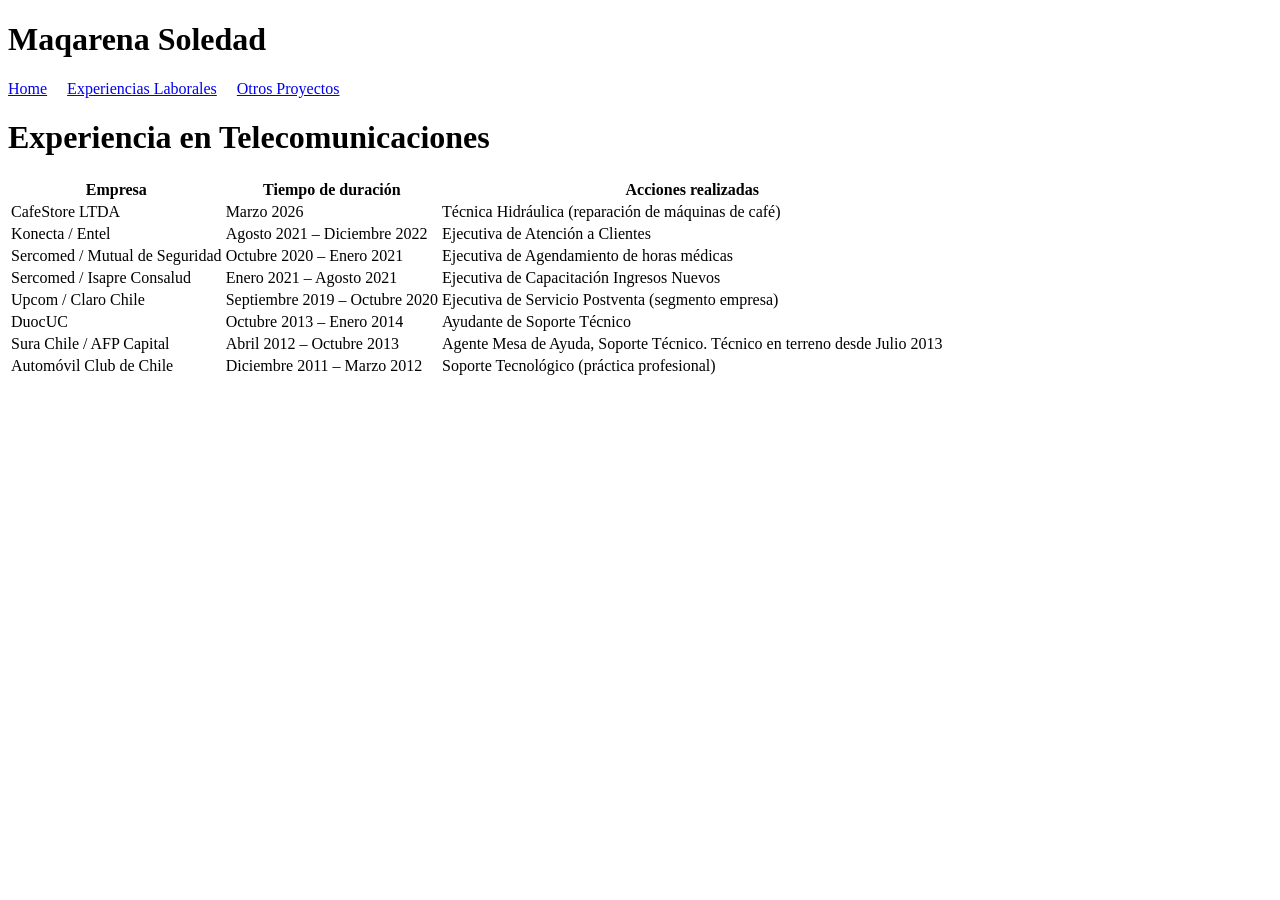
==== experienciaenrubro.html @ 94278aeb "Add files via upload" ====
<!DOCTYPE html>
<html lang="es">
<head>
  <meta charset="UTF-8">
  <title>Experiencia Laboral - Telecomunicaciones</title>
  
</head>
<body>


  <header>
  <h1>Maqarena Soledad</h1>
  <nav>
    <ul style="list-style:none; margin:0; padding:0; display:flex; gap:20px;">
      <li><a href="./index.html">Home</a></li>
      <li><a href="./experienciaenrubro.html">Experiencias Laborales</a></li>
      <li><a href="./otrosproyectos.html">Otros Proyectos</a></li>
    </ul>
  </nav>

  <h1>Experiencia en Telecomunicaciones</h1>

  <table>
    <tr>
      <th>Empresa</th>
      <th>Tiempo de duración</th>
      <th>Acciones realizadas</th>
    </tr>
    <tr>
      <td>CafeStore LTDA</td>
      <td>Marzo 2026</td>
      <td>Técnica Hidráulica (reparación de máquinas de café)</td>
    </tr>
    <tr>
      <td>Konecta / Entel</td>
      <td>Agosto 2021 – Diciembre 2022</td>
      <td>Ejecutiva de Atención a Clientes</td>
    </tr>
    <tr>
      <td>Sercomed / Mutual de Seguridad</td>
      <td>Octubre 2020 – Enero 2021</td>
      <td>Ejecutiva de Agendamiento de horas médicas</td>
    </tr>
    <tr>
      <td>Sercomed / Isapre Consalud</td>
      <td>Enero 2021 – Agosto 2021</td>
      <td>Ejecutiva de Capacitación Ingresos Nuevos</td>
    </tr>
    <tr>
      <td>Upcom / Claro Chile</td>
      <td>Septiembre 2019 – Octubre 2020</td>
      <td>Ejecutiva de Servicio Postventa (segmento empresa)</td>
    </tr>
    <tr>
      <td>DuocUC</td>
      <td>Octubre 2013 – Enero 2014</td>
      <td>Ayudante de Soporte Técnico</td>
    </tr>
    <tr>
      <td>Sura Chile / AFP Capital</td>
      <td>Abril 2012 – Octubre 2013</td>
      <td>Agente Mesa de Ayuda, Soporte Técnico. Técnico en terreno desde Julio 2013</td>
    </tr>
    <tr>
      <td>Automóvil Club de Chile</td>
      <td>Diciembre 2011 – Marzo 2012</td>
      <td>Soporte Tecnológico (práctica profesional)</td>
    </tr>
  </table>
</body>
</html>
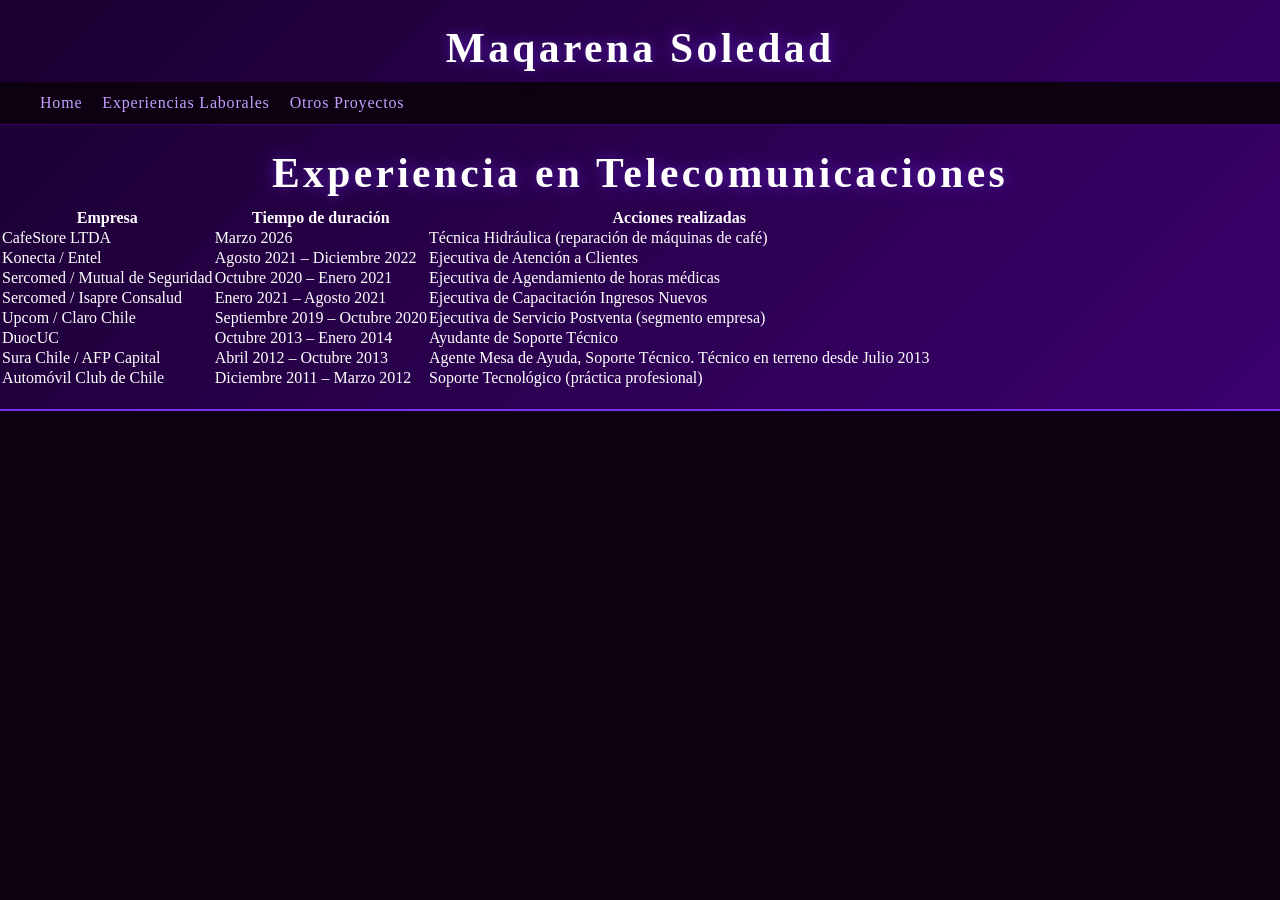
==== commit 9efc8c5a: "Update experienciaenrubro.html" ====
--- a/experienciaenrubro.html
+++ b/experienciaenrubro.html
@@ -1,71 +1,71 @@
-<!DOCTYPE html>
-<html lang="es">
-<head>
-  <meta charset="UTF-8">
-  <title>Experiencia Laboral - Telecomunicaciones</title>
-  
-</head>
-<body>
-
-
-  <header>
-  <h1>Maqarena Soledad</h1>
-  <nav>
-    <ul style="list-style:none; margin:0; padding:0; display:flex; gap:20px;">
-      <li><a href="./index.html">Home</a></li>
-      <li><a href="./experienciaenrubro.html">Experiencias Laborales</a></li>
-      <li><a href="./otrosproyectos.html">Otros Proyectos</a></li>
-    </ul>
-  </nav>
-
-  <h1>Experiencia en Telecomunicaciones</h1>
-
-  <table>
-    <tr>
-      <th>Empresa</th>
-      <th>Tiempo de duración</th>
-      <th>Acciones realizadas</th>
-    </tr>
-    <tr>
-      <td>CafeStore LTDA</td>
-      <td>Marzo 2026</td>
-      <td>Técnica Hidráulica (reparación de máquinas de café)</td>
-    </tr>
-    <tr>
-      <td>Konecta / Entel</td>
-      <td>Agosto 2021 – Diciembre 2022</td>
-      <td>Ejecutiva de Atención a Clientes</td>
-    </tr>
-    <tr>
-      <td>Sercomed / Mutual de Seguridad</td>
-      <td>Octubre 2020 – Enero 2021</td>
-      <td>Ejecutiva de Agendamiento de horas médicas</td>
-    </tr>
-    <tr>
-      <td>Sercomed / Isapre Consalud</td>
-      <td>Enero 2021 – Agosto 2021</td>
-      <td>Ejecutiva de Capacitación Ingresos Nuevos</td>
-    </tr>
-    <tr>
-      <td>Upcom / Claro Chile</td>
-      <td>Septiembre 2019 – Octubre 2020</td>
-      <td>Ejecutiva de Servicio Postventa (segmento empresa)</td>
-    </tr>
-    <tr>
-      <td>DuocUC</td>
-      <td>Octubre 2013 – Enero 2014</td>
-      <td>Ayudante de Soporte Técnico</td>
-    </tr>
-    <tr>
-      <td>Sura Chile / AFP Capital</td>
-      <td>Abril 2012 – Octubre 2013</td>
-      <td>Agente Mesa de Ayuda, Soporte Técnico. Técnico en terreno desde Julio 2013</td>
-    </tr>
-    <tr>
-      <td>Automóvil Club de Chile</td>
-      <td>Diciembre 2011 – Marzo 2012</td>
-      <td>Soporte Tecnológico (práctica profesional)</td>
-    </tr>
-  </table>
-</body>
-</html>
+<!DOCTYPE html>
+<html lang="es">
+<head>
+  <meta charset="UTF-8">
+  <title>Experiencia Laboral - Telecomunicaciones</title>
+  <link rel="stylesheet" href="./estilos.css" type="text/css">
+</head>
+<body>
+
+
+  <header>
+  <h1>Maqarena Soledad</h1>
+  <nav>
+    <ul style="list-style:none; margin:0; padding:0; display:flex; gap:20px;">
+      <li><a href="./index.html">Home</a></li>
+      <li><a href="./experienciaenrubro.html">Experiencias Laborales</a></li>
+      <li><a href="./otrosproyectos.html">Otros Proyectos</a></li>
+    </ul>
+  </nav>
+
+  <h1>Experiencia en Telecomunicaciones</h1>
+
+  <table>
+    <tr>
+      <th>Empresa</th>
+      <th>Tiempo de duración</th>
+      <th>Acciones realizadas</th>
+    </tr>
+    <tr>
+      <td>CafeStore LTDA</td>
+      <td>Marzo 2026</td>
+      <td>Técnica Hidráulica (reparación de máquinas de café)</td>
+    </tr>
+    <tr>
+      <td>Konecta / Entel</td>
+      <td>Agosto 2021 – Diciembre 2022</td>
+      <td>Ejecutiva de Atención a Clientes</td>
+    </tr>
+    <tr>
+      <td>Sercomed / Mutual de Seguridad</td>
+      <td>Octubre 2020 – Enero 2021</td>
+      <td>Ejecutiva de Agendamiento de horas médicas</td>
+    </tr>
+    <tr>
+      <td>Sercomed / Isapre Consalud</td>
+      <td>Enero 2021 – Agosto 2021</td>
+      <td>Ejecutiva de Capacitación Ingresos Nuevos</td>
+    </tr>
+    <tr>
+      <td>Upcom / Claro Chile</td>
+      <td>Septiembre 2019 – Octubre 2020</td>
+      <td>Ejecutiva de Servicio Postventa (segmento empresa)</td>
+    </tr>
+    <tr>
+      <td>DuocUC</td>
+      <td>Octubre 2013 – Enero 2014</td>
+      <td>Ayudante de Soporte Técnico</td>
+    </tr>
+    <tr>
+      <td>Sura Chile / AFP Capital</td>
+      <td>Abril 2012 – Octubre 2013</td>
+      <td>Agente Mesa de Ayuda, Soporte Técnico. Técnico en terreno desde Julio 2013</td>
+    </tr>
+    <tr>
+      <td>Automóvil Club de Chile</td>
+      <td>Diciembre 2011 – Marzo 2012</td>
+      <td>Soporte Tecnológico (práctica profesional)</td>
+    </tr>
+  </table>
+</body>
+</html>
--- a/estilos.css
+++ b/estilos.css
@@ -0,0 +1,284 @@
+/* =============================================
+   PALETA DE COLORES
+   #0d0010  negro profundo (fondo principal)
+   #1a0030  morado oscuro (fondo nav/footer)
+   #3b006e  morado base
+   #7b2fff  morado vibrante (acentos)
+   #c49fff  morado claro (texto secundario)
+   #ffffff  blanco (texto principal)
+   ============================================= */
+ 
+@import url('https://fonts.googleapis.com/css2?family=Inknut+Antiqua:wght@400;600;800&display=swap');
+ 
+/* Si Ink Free no está disponible via Google Fonts, se usa como nombre local
+   y se cae a Inknut Antiqua como sustituto cercano */
+* {
+  margin: 0;
+  padding: 0;
+  box-sizing: border-box;
+}
+ 
+body {
+  background-color: #0d0010;
+  color: #ffffff;
+  font-family: 'Ink Free', 'Inknut Antiqua', 'Palatino Linotype', serif;
+  min-height: 100vh;
+  display: flex;
+  flex-direction: column;
+}
+ 
+/* ---- HEADER & NAV ---- */
+header {
+  background: linear-gradient(135deg, #1a0030 0%, #3b006e 100%);
+  border-bottom: 2px solid #7b2fff;
+  padding: 0 0 20px 0;
+}
+ 
+nav {
+  background-color: #0d0010;
+  padding: 12px 40px;
+  border-bottom: 1px solid #3b006e;
+}
+ 
+nav ul {
+  list-style: none;
+  display: flex;
+  gap: 30px;
+}
+ 
+nav ul li a {
+  color: #c49fff;
+  text-decoration: none;
+  font-size: 1rem;
+  letter-spacing: 0.05em;
+  transition: color 0.25s;
+}
+ 
+nav ul li a:hover {
+  color: #7b2fff;
+  text-shadow: 0 0 8px #7b2fff88;
+}
+ 
+header h1 {
+  text-align: center;
+  font-size: 2.6rem;
+  font-weight: 800;
+  color: #ffffff;
+  padding: 24px 20px 10px;
+  text-shadow: 0 0 16px #7b2fff99;
+  letter-spacing: 0.08em;
+}
+ 
+/* ---- MAIN ---- */
+main {
+  flex: 1;
+  padding: 40px 5%;
+  display: flex;
+  flex-direction: column;
+  gap: 40px;
+}
+ 
+/* ---- HERO: tabla carrusel + sobre mí ---- */
+.hero-section {
+  background: #1a0030;
+  border: 1px solid #3b006e;
+  border-radius: 8px;
+  padding: 30px;
+}
+ 
+.hero-table {
+  display: flex;
+  align-items: flex-start;
+  gap: 40px;
+}
+ 
+/* --- Columna izquierda (carrusel) --- */
+.hero-left {
+  flex: 0 0 auto;
+}
+ 
+/* ---- CARRUSEL ---- */
+.carousel {
+  position: relative;
+  width: 378px;   /* ~10 cm a 96dpi */
+  height: 378px;
+  overflow: hidden;
+  border: 3px solid #000000;
+  border-radius: 4px;
+  background: #0d0010;
+  box-shadow: 0 0 20px #7b2fff44;
+}
+ 
+.slides {
+  display: flex;
+  transition: transform 0.5s ease;
+  height: 100%;
+}
+ 
+.slide {
+  min-width: 378px;
+  height: 378px;
+  overflow: hidden;
+  display: flex;
+  align-items: center;
+  justify-content: center;
+}
+ 
+.slide img {
+  width: 378px;
+  height: 378px;
+  object-fit: cover;
+  display: block;
+}
+ 
+.btn-prev,
+.btn-next {
+  position: absolute;
+  top: 50%;
+  transform: translateY(-50%);
+  background: #3b006ecc;
+  color: #ffffff;
+  border: 1px solid #7b2fff;
+  font-size: 2rem;
+  width: 36px;
+  height: 48px;
+  cursor: pointer;
+  z-index: 10;
+  border-radius: 3px;
+  transition: background 0.2s;
+  line-height: 1;
+}
+ 
+.btn-prev { left: 6px; }
+.btn-next { right: 6px; }
+ 
+.btn-prev:hover,
+.btn-next:hover {
+  background: #7b2fff;
+}
+ 
+/* --- Columna derecha (sobre mí) --- */
+.hero-right {
+  flex: 1;
+  padding-top: 10px;
+}
+ 
+.hero-right h2 {
+  font-size: 1.8rem;
+  color: #7b2fff;
+  margin-bottom: 18px;
+  border-bottom: 1px solid #3b006e;
+  padding-bottom: 8px;
+  text-shadow: 0 0 10px #7b2fff66;
+}
+ 
+.hero-right p {
+  font-size: 1.1rem;
+  color: #c49fff;
+  margin-bottom: 14px;
+  line-height: 1.7;
+}
+ 
+.school {
+  color: #ffffff;
+  font-weight: 600;
+}
+ 
+/* ---- SECCIONES DE TARJETAS ---- */
+.card-section {
+  background: #1a0030;
+  border: 1px solid #3b006e;
+  border-radius: 8px;
+  padding: 28px 32px;
+}
+ 
+.card-section h2 {
+  font-size: 1.5rem;
+  color: #7b2fff;
+  margin-bottom: 16px;
+  text-shadow: 0 0 8px #7b2fff55;
+}
+ 
+.card-section ul {
+  list-style: none;
+  display: flex;
+  flex-direction: column;
+  gap: 10px;
+}
+ 
+.card-section ul li a {
+  color: #c49fff;
+  text-decoration: none;
+  font-size: 1rem;
+  transition: color 0.2s;
+}
+ 
+.card-section ul li a:hover {
+  color: #7b2fff;
+}
+ 
+.card-section ul li::before {
+  content: '◆ ';
+  color: #3b006e;
+  font-size: 0.7rem;
+}
+ 
+.card-section p {
+  color: #c49fff;
+  margin-bottom: 16px;
+  line-height: 1.6;
+}
+ 
+/* ---- BOTÓN LINK ---- */
+.btn-link {
+  display: inline-block;
+  background: #3b006e;
+  color: #ffffff;
+  text-decoration: none;
+  padding: 10px 24px;
+  border-radius: 4px;
+  border: 1px solid #7b2fff;
+  font-family: inherit;
+  font-size: 0.95rem;
+  transition: background 0.25s, box-shadow 0.25s;
+}
+ 
+.btn-link:hover {
+  background: #7b2fff;
+  box-shadow: 0 0 12px #7b2fff88;
+}
+ 
+/* ---- FOOTER ---- */
+footer {
+  background: #1a0030;
+  border-top: 2px solid #3b006e;
+  text-align: center;
+  padding: 18px;
+  color: #c49fff;
+  font-size: 0.85rem;
+  letter-spacing: 0.04em;
+}
+ 
+/* ---- RESPONSIVE ---- */
+@media (max-width: 820px) {
+  .hero-table {
+    flex-direction: column;
+    align-items: center;
+  }
+ 
+  .carousel,
+  .slide,
+  .slide img {
+    width: 300px;
+    height: 300px;
+  }
+ 
+  .slides .slide {
+    min-width: 300px;
+  }
+ 
+  header h1 {
+    font-size: 1.8rem;
+  }
+}
+ 
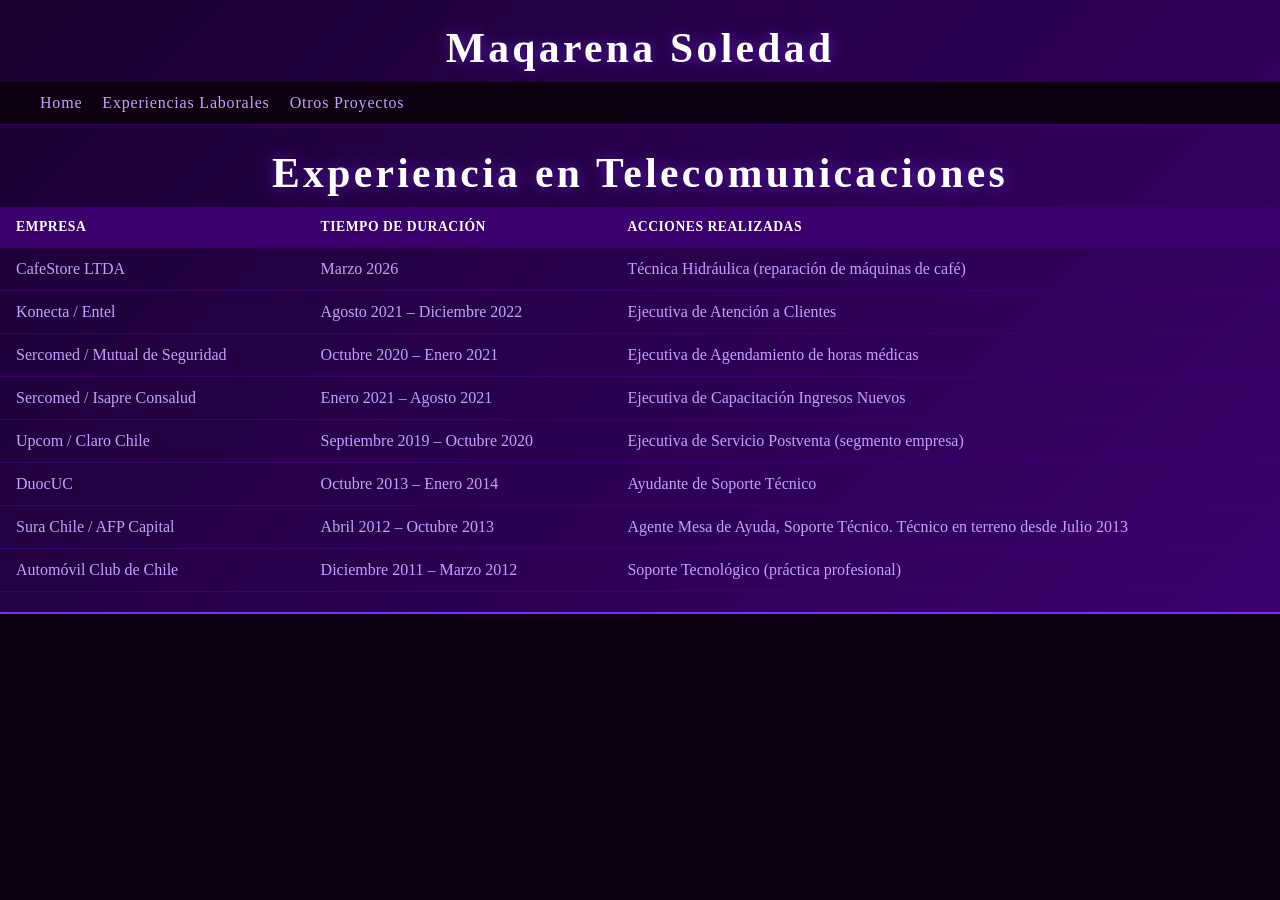
==== commit 98bb551b: "Fix link to Experiencias Laborales in navigation" ====
--- a/experienciaenrubro.html
+++ b/experienciaenrubro.html
@@ -68,4 +68,6 @@
     </tr>
   </table>
 </body>
+
+  <script src="./javascript.js"></script>
 </html>
--- a/estilos.css
+++ b/estilos.css
@@ -1,284 +1,443 @@
-/* =============================================
-   PALETA DE COLORES
-   #0d0010  negro profundo (fondo principal)
-   #1a0030  morado oscuro (fondo nav/footer)
-   #3b006e  morado base
-   #7b2fff  morado vibrante (acentos)
-   #c49fff  morado claro (texto secundario)
-   #ffffff  blanco (texto principal)
-   ============================================= */
- 
-@import url('https://fonts.googleapis.com/css2?family=Inknut+Antiqua:wght@400;600;800&display=swap');
- 
-/* Si Ink Free no está disponible via Google Fonts, se usa como nombre local
-   y se cae a Inknut Antiqua como sustituto cercano */
-* {
-  margin: 0;
-  padding: 0;
-  box-sizing: border-box;
-}
- 
-body {
-  background-color: #0d0010;
-  color: #ffffff;
-  font-family: 'Ink Free', 'Inknut Antiqua', 'Palatino Linotype', serif;
-  min-height: 100vh;
-  display: flex;
-  flex-direction: column;
-}
- 
-/* ---- HEADER & NAV ---- */
-header {
-  background: linear-gradient(135deg, #1a0030 0%, #3b006e 100%);
-  border-bottom: 2px solid #7b2fff;
-  padding: 0 0 20px 0;
-}
- 
-nav {
-  background-color: #0d0010;
-  padding: 12px 40px;
-  border-bottom: 1px solid #3b006e;
-}
- 
-nav ul {
-  list-style: none;
-  display: flex;
-  gap: 30px;
-}
- 
-nav ul li a {
-  color: #c49fff;
-  text-decoration: none;
-  font-size: 1rem;
-  letter-spacing: 0.05em;
-  transition: color 0.25s;
-}
- 
-nav ul li a:hover {
-  color: #7b2fff;
-  text-shadow: 0 0 8px #7b2fff88;
-}
- 
-header h1 {
-  text-align: center;
-  font-size: 2.6rem;
-  font-weight: 800;
-  color: #ffffff;
-  padding: 24px 20px 10px;
-  text-shadow: 0 0 16px #7b2fff99;
-  letter-spacing: 0.08em;
-}
- 
-/* ---- MAIN ---- */
-main {
-  flex: 1;
-  padding: 40px 5%;
-  display: flex;
-  flex-direction: column;
-  gap: 40px;
-}
- 
-/* ---- HERO: tabla carrusel + sobre mí ---- */
-.hero-section {
-  background: #1a0030;
-  border: 1px solid #3b006e;
-  border-radius: 8px;
-  padding: 30px;
-}
- 
-.hero-table {
-  display: flex;
-  align-items: flex-start;
-  gap: 40px;
-}
- 
-/* --- Columna izquierda (carrusel) --- */
-.hero-left {
-  flex: 0 0 auto;
-}
- 
-/* ---- CARRUSEL ---- */
-.carousel {
-  position: relative;
-  width: 378px;   /* ~10 cm a 96dpi */
-  height: 378px;
-  overflow: hidden;
-  border: 3px solid #000000;
-  border-radius: 4px;
-  background: #0d0010;
-  box-shadow: 0 0 20px #7b2fff44;
-}
- 
-.slides {
-  display: flex;
-  transition: transform 0.5s ease;
-  height: 100%;
-}
- 
-.slide {
-  min-width: 378px;
-  height: 378px;
-  overflow: hidden;
-  display: flex;
-  align-items: center;
-  justify-content: center;
-}
- 
-.slide img {
-  width: 378px;
-  height: 378px;
-  object-fit: cover;
-  display: block;
-}
- 
-.btn-prev,
-.btn-next {
-  position: absolute;
-  top: 50%;
-  transform: translateY(-50%);
-  background: #3b006ecc;
-  color: #ffffff;
-  border: 1px solid #7b2fff;
-  font-size: 2rem;
-  width: 36px;
-  height: 48px;
-  cursor: pointer;
-  z-index: 10;
-  border-radius: 3px;
-  transition: background 0.2s;
-  line-height: 1;
-}
- 
-.btn-prev { left: 6px; }
-.btn-next { right: 6px; }
- 
-.btn-prev:hover,
-.btn-next:hover {
-  background: #7b2fff;
-}
- 
-/* --- Columna derecha (sobre mí) --- */
-.hero-right {
-  flex: 1;
-  padding-top: 10px;
-}
- 
-.hero-right h2 {
-  font-size: 1.8rem;
-  color: #7b2fff;
-  margin-bottom: 18px;
-  border-bottom: 1px solid #3b006e;
-  padding-bottom: 8px;
-  text-shadow: 0 0 10px #7b2fff66;
-}
- 
-.hero-right p {
-  font-size: 1.1rem;
-  color: #c49fff;
-  margin-bottom: 14px;
-  line-height: 1.7;
-}
- 
-.school {
-  color: #ffffff;
-  font-weight: 600;
-}
- 
-/* ---- SECCIONES DE TARJETAS ---- */
-.card-section {
-  background: #1a0030;
-  border: 1px solid #3b006e;
-  border-radius: 8px;
-  padding: 28px 32px;
-}
- 
-.card-section h2 {
-  font-size: 1.5rem;
-  color: #7b2fff;
-  margin-bottom: 16px;
-  text-shadow: 0 0 8px #7b2fff55;
-}
- 
-.card-section ul {
-  list-style: none;
-  display: flex;
-  flex-direction: column;
-  gap: 10px;
-}
- 
-.card-section ul li a {
-  color: #c49fff;
-  text-decoration: none;
-  font-size: 1rem;
-  transition: color 0.2s;
-}
- 
-.card-section ul li a:hover {
-  color: #7b2fff;
-}
- 
-.card-section ul li::before {
-  content: '◆ ';
-  color: #3b006e;
-  font-size: 0.7rem;
-}
- 
-.card-section p {
-  color: #c49fff;
-  margin-bottom: 16px;
-  line-height: 1.6;
-}
- 
-/* ---- BOTÓN LINK ---- */
-.btn-link {
-  display: inline-block;
-  background: #3b006e;
-  color: #ffffff;
-  text-decoration: none;
-  padding: 10px 24px;
-  border-radius: 4px;
-  border: 1px solid #7b2fff;
-  font-family: inherit;
-  font-size: 0.95rem;
-  transition: background 0.25s, box-shadow 0.25s;
-}
- 
-.btn-link:hover {
-  background: #7b2fff;
-  box-shadow: 0 0 12px #7b2fff88;
-}
- 
-/* ---- FOOTER ---- */
-footer {
-  background: #1a0030;
-  border-top: 2px solid #3b006e;
-  text-align: center;
-  padding: 18px;
-  color: #c49fff;
-  font-size: 0.85rem;
-  letter-spacing: 0.04em;
-}
- 
-/* ---- RESPONSIVE ---- */
-@media (max-width: 820px) {
-  .hero-table {
-    flex-direction: column;
-    align-items: center;
-  }
- 
-  .carousel,
-  .slide,
-  .slide img {
-    width: 300px;
-    height: 300px;
-  }
- 
-  .slides .slide {
-    min-width: 300px;
-  }
- 
-  header h1 {
-    font-size: 1.8rem;
-  }
-}
- +/* =============================================
+   PALETA DE COLORES
+   #0d0010  negro profundo (fondo principal)
+   #1a0030  morado oscuro (fondo nav/footer)
+   #3b006e  morado base
+   #7b2fff  morado vibrante (acentos)
+   #c49fff  morado claro (texto secundario)
+   #ffffff  blanco (texto principal)
+   ============================================= */
+ 
+@import url('https://fonts.googleapis.com/css2?family=Inknut+Antiqua:wght@400;600;800&display=swap');
+ 
+/* Si Ink Free no está disponible via Google Fonts, se usa como nombre local
+   y se cae a Inknut Antiqua como sustituto cercano */
+* {
+  margin: 0;
+  padding: 0;
+  box-sizing: border-box;
+}
+ 
+body {
+  background-color: #0d0010;
+  color: #ffffff;
+  font-family: 'Ink Free', 'Inknut Antiqua', 'Palatino Linotype', serif;
+  min-height: 100vh;
+  display: flex;
+  flex-direction: column;
+}
+ 
+/* ---- HEADER & NAV ---- */
+header {
+  background: linear-gradient(135deg, #1a0030 0%, #3b006e 100%);
+  border-bottom: 2px solid #7b2fff;
+  padding: 0 0 20px 0;
+}
+ 
+nav {
+  background-color: #0d0010;
+  padding: 12px 40px;
+  border-bottom: 1px solid #3b006e;
+}
+ 
+nav ul {
+  list-style: none;
+  display: flex;
+  gap: 30px;
+}
+ 
+nav ul li a {
+  color: #c49fff;
+  text-decoration: none;
+  font-size: 1rem;
+  letter-spacing: 0.05em;
+  transition: color 0.25s;
+}
+ 
+nav ul li a:hover {
+  color: #7b2fff;
+  text-shadow: 0 0 8px #7b2fff88;
+}
+ 
+header h1 {
+  text-align: center;
+  font-size: 2.6rem;
+  font-weight: 800;
+  color: #ffffff;
+  padding: 24px 20px 10px;
+  text-shadow: 0 0 16px #7b2fff99;
+  letter-spacing: 0.08em;
+}
+ 
+/* ---- MAIN ---- */
+main {
+  flex: 1;
+  padding: 40px 5%;
+  display: flex;
+  flex-direction: column;
+  gap: 40px;
+}
+ 
+/* ---- HERO: tabla carrusel + sobre mí ---- */
+.hero-section {
+  background: #1a0030;
+  border: 1px solid #3b006e;
+  border-radius: 8px;
+  padding: 30px;
+}
+ 
+.hero-table {
+  display: flex;
+  align-items: flex-start;
+  gap: 40px;
+}
+ 
+/* --- Columna izquierda (carrusel) --- */
+.hero-left {
+  flex: 0 0 auto;
+}
+ 
+/* ---- CARRUSEL ---- */
+.carousel{
+  position: relative;
+  width: 378px;   /* ~10 cm a 96dpi */
+  height: 378px;
+  overflow: hidden;
+  border: 3px solid #000000;
+  border-radius: 4px;
+  background: #0d0010;
+  box-shadow: 0 0 20px #7b2fff44;
+}
+ 
+.slides {
+  display: flex;
+  transition: transform 0.5s ease;
+  height: 100%;
+}
+ 
+.slide {
+  min-width: 378px;
+  height: 378px;
+  overflow: hidden;
+  display: flex;
+  align-items: center;
+  justify-content: center;
+}
+ 
+.slide img {
+  width: 378px;
+  height: 378px;
+  object-fit: cover;
+  display: block;
+}
+ 
+.btn-prev,
+.btn-next {
+  position: absolute;
+  top: 50%;
+  transform: translateY(-50%);
+  background: #3b006ecc;
+  color: #ffffff;
+  border: 1px solid #7b2fff;
+  font-size: 2rem;
+  width: 36px;
+  height: 48px;
+  cursor: pointer;
+  z-index: 10;
+  border-radius: 3px;
+  transition: background 0.2s;
+  line-height: 1;
+}
+ 
+.btn-prev { left: 6px; }
+.btn-next { right: 6px; }
+ 
+.btn-prev:hover,
+.btn-next:hover {
+  background: #7b2fff;
+}
+ 
+/* --- Columna derecha (sobre mí) --- */
+.hero-right {
+  flex: 1;
+  padding-top: 10px;
+}
+ 
+.hero-right h2 {
+  font-size: 1.8rem;
+  color: #7b2fff;
+  margin-bottom: 18px;
+  border-bottom: 1px solid #3b006e;
+  padding-bottom: 8px;
+  text-shadow: 0 0 10px #7b2fff66;
+}
+ 
+.hero-right p {
+  font-size: 1.1rem;
+  color: #c49fff;
+  margin-bottom: 14px;
+  line-height: 1.7;
+}
+ 
+.school {
+  color: #ffffff;
+  font-weight: 600;
+}
+ 
+/* ---- SECCIONES DE TARJETAS ---- */
+.card-section {
+  background: #1a0030;
+  border: 1px solid #3b006e;
+  border-radius: 8px;
+  padding: 28px 32px;
+}
+ 
+.card-section h2 {
+  font-size: 1.5rem;
+  color: #7b2fff;
+  margin-bottom: 16px;
+  text-shadow: 0 0 8px #7b2fff55;
+}
+ 
+.card-section ul {
+  list-style: none;
+  display: flex;
+  flex-direction: column;
+  gap: 10px;
+}
+ 
+.card-section ul li a {
+  color: #c49fff;
+  text-decoration: none;
+  font-size: 1rem;
+  transition: color 0.2s;
+}
+ 
+.card-section ul li a:hover {
+  color: #7b2fff;
+}
+ 
+.card-section ul li::before {
+  content: '◆ ';
+  color: #3b006e;
+  font-size: 0.7rem;
+}
+ 
+.card-section p {
+  color: #c49fff;
+  margin-bottom: 16px;
+  line-height: 1.6;
+}
+ 
+/* ---- BOTÓN LINK ---- */
+.btn-link {
+  display: inline-block;
+  background: #3b006e;
+  color: #ffffff;
+  text-decoration: none;
+  padding: 10px 24px;
+  border-radius: 4px;
+  border: 1px solid #7b2fff;
+  font-family: inherit;
+  font-size: 0.95rem;
+  transition: background 0.25s, box-shadow 0.25s;
+}
+ 
+.btn-link:hover {
+  background: #7b2fff;
+  box-shadow: 0 0 12px #7b2fff88;
+}
+
+/* ---- REDES SOCIALES ---- */
+.redes-sociales {
+  display: flex;
+  justify-content: center;
+  flex-wrap: wrap;
+  gap: 16px;
+  padding: 14px 20px 0;
+}
+ 
+.redes-sociales a {
+  color: #c49fff;
+  text-decoration: none;
+  font-size: 0.95rem;
+  padding: 6px 14px;
+  border: 1px solid #3b006e;
+  border-radius: 20px;
+  transition: color 0.25s, border-color 0.25s, box-shadow 0.25s;
+}
+ 
+.redes-sociales a:hover {
+  color: #ffffff;
+  border-color: #7b2fff;
+  box-shadow: 0 0 10px #7b2fff66;
+}
+ 
+footer .redes-sociales {
+  padding: 0 0 14px;
+}
+ 
+/* ---- CARRUSEL DE YOUTUBE ---- */
+.carousel-yt {
+  position: relative;
+  overflow: hidden;
+  border: 1px solid #3b006e;
+  border-radius: 6px;
+  background: #0d0010;
+}
+ 
+.yt-slides {
+  display: flex;
+  transition: transform 0.5s ease;
+}
+ 
+.yt-slide {
+  min-width: 100%;
+  padding: 40px 60px;
+  text-align: center;
+}
+ 
+.yt-slide a {
+  display: flex;
+  flex-direction: column;
+  align-items: center;
+  gap: 10px;
+  text-decoration: none;
+}
+ 
+.yt-play-icon {
+  width: 60px;
+  height: 60px;
+  display: flex;
+  align-items: center;
+  justify-content: center;
+  border-radius: 50%;
+  background: #3b006e;
+  border: 1px solid #7b2fff;
+  color: #ffffff;
+  font-size: 1.6rem;
+}
+ 
+.yt-title {
+  color: #ffffff;
+  font-size: 1.2rem;
+  font-weight: 600;
+}
+ 
+.yt-sub {
+  color: #7b2fff;
+  font-size: 0.9rem;
+}
+ 
+.carousel-yt .btn-prev,
+.carousel-yt .btn-next {
+  top: 50%;
+}
+ 
+/* ---- GRID DE PROYECTOS ---- */
+.proyectos-grid {
+  display: grid;
+  grid-template-columns: repeat(4, 1fr);
+  gap: 24px;
+}
+ 
+.proyecto-col {
+  background: #0d0010;
+  border: 1px solid #3b006e;
+  border-radius: 6px;
+  padding: 20px;
+  display: flex;
+  flex-direction: column;
+}
+ 
+.proyecto-col h3 {
+  color: #7b2fff;
+  font-size: 1.1rem;
+  margin-bottom: 10px;
+}
+ 
+.proyecto-col p {
+  flex: 1;
+}
+ 
+@media (max-width: 1100px) {
+  .proyectos-grid {
+    grid-template-columns: repeat(2, 1fr);
+  }
+}
+ 
+@media (max-width: 600px) {
+  .proyectos-grid {
+    grid-template-columns: 1fr;
+  }
+ 
+  .yt-slide {
+    padding: 30px 20px;
+  }
+}
+ 
+/* ---- TABLA DE EXPERIENCIA ---- */
+.tabla-experiencia,
+table {
+  width: 100%;
+  border-collapse: collapse;
+}
+ 
+.tabla-experiencia th,
+.tabla-experiencia td,
+table th,
+table td {
+  padding: 12px 16px;
+  text-align: left;
+  border-bottom: 1px solid #3b006e;
+  color: #c49fff;
+}
+ 
+.tabla-experiencia th,
+table th {
+  background: #3b006e;
+  color: #ffffff;
+  text-transform: uppercase;
+  font-size: 0.85rem;
+  letter-spacing: 0.04em;
+}
+ 
+.tabla-experiencia tr:hover,
+table tr:hover {
+  background: #24003f;
+}
+
+/* ---- FOOTER ---- */
+footer {
+  background: #1a0030;
+  border-top: 2px solid #3b006e;
+  text-align: center;
+  padding: 18px;
+  color: #c49fff;
+  font-size: 0.85rem;
+  letter-spacing: 0.04em;
+}
+ 
+/* ---- RESPONSIVE ---- */
+@media (max-width: 820px) {
+  .hero-table {
+    flex-direction: column;
+    align-items: center;
+  }
+ 
+  .carousel,
+  .slide,
+  .slide img {
+    width: 300px;
+    height: 300px;
+  }
+ 
+  .slides .slide {
+    min-width: 300px;
+  }
+ 
+  header h1 {
+    font-size: 1.8rem;
+  }
+}
+ 
